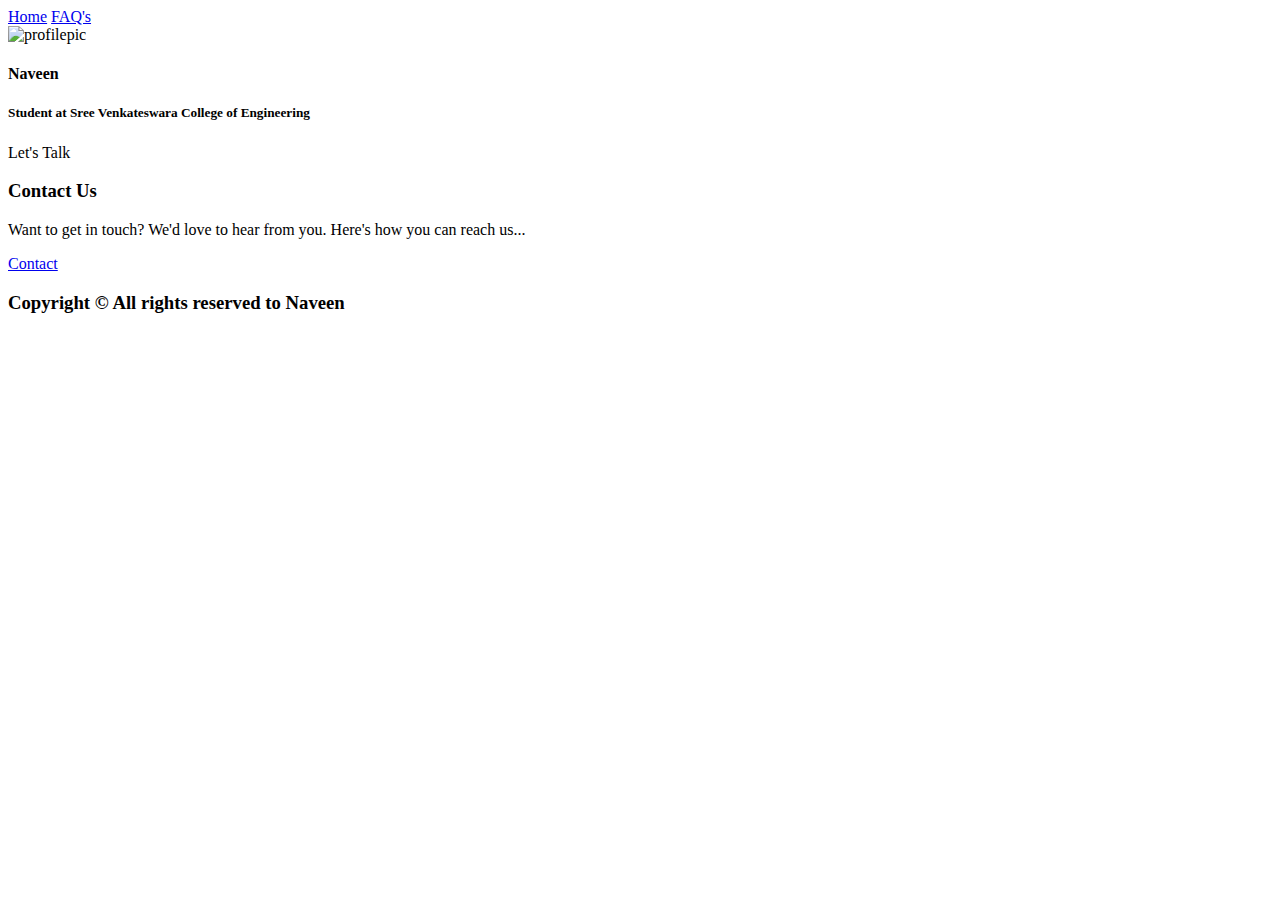
==== contact.html @ c38c0999 "Add files via upload" ====
<!DOCTYPE html>
<html lang="en">
<head>
    <meta charset="UTF-8">
    <meta name="viewport" content="width=device-width, initial-scale=1.0">
    <title>Contact Page</title>
    <link rel="preconnect" href="https://fonts.googleapis.com">
    <link rel="preconnect" href="https://fonts.gstatic.com" crossorigin>
    <link href="https://fonts.googleapis.com/css2?family=Caveat&family=Inspiration&family=Qwigley&display=swap" rel="stylesheet">
    <link href="https://cdn.jsdelivr.net/npm/bootstrap@5.3.0/dist/css/bootstrap.min.css" rel="stylesheet" integrity="sha384-9ndCyUaIbzAi2FUVXJi0CjmCapSmO7SnpJef0486qhLnuZ2cdeRhO02iuK6FUUVM" crossorigin="anonymous">
    <link rel="stylesheet" href="./contact.css">
</head>
<body>

<div class="container-fluid">
   <div class="container pt-4">  </div>               
       <div class="navigation d-flex justify-content-start">
           <a href="./index.html" class="fs-4 px-3 fw-medium text-dark">Home</a>
           <a href="./FAQ'S.html" class="fs-4 ps-5 faq fw-medium text-dark">FAQ's</a>
       </div>
   </div>  

   <div class="profile d-flex flex-column justify-content-center align-items-center mt-5 pt-5">
       <div class="pic">
          <img src="WhatsApp Image 2024-07-09 at 09.05.28_a0cd3255.jpg" class="img-fluid rounded-circle" alt="profilepic">
       </div>
       <div>
          <h4 class="fw-bold pt-3" >Naveen</h4>
       </div>
       <div>
          <h5 class="text-center">Student at Sree Venkateswara College of Engineering</h5>
       </div>
   </div>

   <div class="layer"></div>

    <div class=" hero text-center d-flex justify-content-center align-items-center">
        <div class="d-flex flex-column align-items-center bg-light opacity-75 p-3 rounded">
          <p class="text1 fs-2 fw-bold">Let's Talk</p>
          <h3 class="text2 fs-1">Contact Us</h3>
          <p class="text3 fs-6 fw-medium">Want to get in touch? We'd love to hear from you. Here's how you can reach us...</p>
          <a href="mailto:alurunaveen181@gmail.com" class="btn btn-info">Contact</a>
        </div>
    </div>

    <div class="container-fluid bg-success">
        <div class="row p-3">
          <h3 class=" col-lg-6 col-sm-12 fs-6"> Copyright &copy; All rights reserved to Naveen </h3>
          <div class="col-lg-6 col-sm-12 d-flex justify-content-end gap-4">
            <!--<a href="https://www.linkedin.com/in/bhavya-reddy-802b7b274/"><svg xmlns="http://www.w3.org/2000/svg" width="16" height="16" fill="currentColor" class="bi bi-linkedin" viewBox="0 0 16 16">
                <path fill="#0A66C2" d="M0 1.146C0 .513.526 0 1.175 0h13.65C15.474 0 16 .513 16 1.146v13.708c0 .633-.526 1.146-1.175 1.146H1.175C.526 16 0 15.487 0 14.854V1.146zm4.943 12.248V6.169H2.542v7.225h2.401zm-1.2-8.212c.837 0 1.358-.554 1.358-1.248-.015-.709-.52-1.248-1.342-1.248-.822 0-1.359.54-1.359 1.248 0 .694.521 1.248 1.327 1.248h.016zm4.908 8.212V9.359c0-.216.016-.432.08-.586.173-.431.568-.878 1.232-.878.869 0 1.216.662 1.216 1.634v3.865h2.401V9.25c0-2.22-1.184-3.252-2.764-3.252-1.274 0-1.845.7-2.165 1.193v.025h-.016a5.54 5.54 0 0 1 .016-.025V6.169h-2.4c.03.678 0 7.225 0 7.225h2.4z"/>
                </svg>
              </a>
              <a href="https://github.com/bhavyasriambati"><svg xmlns="http://www.w3.org/2000/svg" width="16" height="16" fill="currentColor" class="bi bi-github" viewBox="0 0 16 16">
                <path fill="#333" d="M8 0C3.58 0 0 3.58 0 8c0 3.54 2.29 6.53 5.47 7.59.4.07.55-.17.55-.38 0-.19-.01-.82-.01-1.49-2.01.37-2.53-.49-2.69-.94-.09-.23-.48-.94-.82-1.13-.28-.15-.68-.52-.01-.53.63-.01 1.08.58 1.23.82.72 1.21 1.87.87 2.33.66.07-.52.28-.87.51-1.07-1.78-.2-3.64-.89-3.64-3.95 0-.87.31-1.59.82-2.15-.08-.2-.36-1.02.08-2.12 0 0 .67-.21 2.2.82.64-.18 1.32-.27 2-.27.68 0 1.36.09 2 .27 1.53-1.04 2.2-.82 2.2-.82.44 1.1.16 1.92.08 2.12.51.56.82 1.27.82 2.15 0 3.07-1.87 3.75-3.65 3.95.29.25.54.73.54 1.48 0 1.07-.01 1.93-.01 2.2 0 .21.15.46.55.38A8.012 8.012 0 0 0 16 8c0-4.42-3.58-8-8-8z"/>
                </svg>
              </a>
              <a href="mailto:alurunaveen181@gmail.com"><svg xmlns="http://www.w3.org/2000/svg" width="16" height="16" fill="currentColor" class="bi bi-envelope" viewBox="0 0 16 16">
                <path fill="#EA4335" d="M0 4a2 2 0 0 1 2-2h12a2 2 0 0 1 2 2v8a2 2 0 0 1-2 2H2a2 2 0 0 1-2-2V4Zm2-1a1 1 0 0 0-1 1v.217l7 4.2 7-4.2V4a1 1 0 0 0-1-1H2Zm13 2.383-4.708 2.825L15 11.105V5.383Zm-.034 6.876-5.64-3.471L8 9.583l-1.326-.795-5.64 3.47A1 1 0 0 0 2 13h12a1 1 0 0 0 .966-.741ZM1 11.105l4.708-2.897L1 5.383v5.722Z"/>
                </svg>
              </a>
              <a href="https://twitter.com/BhavyaReddy02"><svg xmlns="http://www.w3.org/2000/svg" width="16" height="16" fill="currentColor" class="bi bi-twitter" viewBox="0 0 16 16">
                <path fill="#1DA1F2" d="M5.026 15c6.038 0 9.341-5.003 9.341-9.334 0-.14 0-.282-.006-.422A6.685 6.685 0 0 0 16 3.542a6.658 6.658 0 0 1-1.889.518 3.301 3.301 0 0 0 1.447-1.817 6.533 6.533 0 0 1-2.087.793A3.286 3.286 0 0 0 7.875 6.03a9.325 9.325 0 0 1-6.767-3.429 3.289 3.289 0 0 0 1.018 4.382A3.323 3.323 0 0 1 .64 6.575v.045a3.288 3.288 0 0 0 2.632 3.218 3.203 3.203 0 0 1-.865.115 3.23 3.23 0 0 1-.614-.057 3.283 3.283 0 0 0 3.067 2.277A6.588 6.588 0 0 1 .78 13.58a6.32 6.32 0 0 1-.78-.045A9.344 9.344 0 0 0 5.026 15z"/>
                </svg>
              </a>
              <a href="https://www.instagram.com/bhavya_reddii_/"><svg xmlns="http://www.w3.org/2000/svg" width="16" height="16" fill="currentColor" class="bi bi-instagram" viewBox="0 0 16 16">
                <path fill="#e1306c" d="M8 0C5.829 0 5.556.01 4.703.048 3.85.088 3.269.222 2.76.42a3.917 3.917 0 0 0-1.417.923A3.927 3.927 0 0 0 .42 2.76C.222 3.268.087 3.85.048 4.7.01 5.555 0 5.827 0 8.001c0 2.172.01 2.444.048 3.297.04.852.174 1.433.372 1.942.205.526.478.972.923 1.417.444.445.89.719 1.416.923.51.198 1.09.333 1.942.372C5.555 15.99 5.827 16 8 16s2.444-.01 3.298-.048c.851-.04 1.434-.174 1.943-.372a3.916 3.916 0 0 0 1.416-.923c.445-.445.718-.891.923-1.417.197-.509.332-1.09.372-1.942C15.99 10.445 16 10.173 16 8s-.01-2.445-.048-3.299c-.04-.851-.175-1.433-.372-1.941a3.926 3.926 0 0 0-.923-1.417A3.911 3.911 0 0 0 13.24.42c-.51-.198-1.092-.333-1.943-.372C10.443.01 10.172 0 7.998 0h.003zm-.717 1.442h.718c2.136 0 2.389.007 3.232.046.78.035 1.204.166 1.486.275.373.145.64.319.92.599.28.28.453.546.598.92.11.281.24.705.275 1.485.039.843.047 1.096.047 3.231s-.008 2.389-.047 3.232c-.035.78-.166 1.203-.275 1.485a2.47 2.47 0 0 1-.599.919c-.28.28-.546.453-.92.598-.28.11-.704.24-1.485.276-.843.038-1.096.047-3.232.047s-2.39-.009-3.233-.047c-.78-.036-1.203-.166-1.485-.276a2.478 2.478 0 0 1-.92-.598 2.48 2.48 0 0 1-.6-.92c-.109-.281-.24-.705-.275-1.485-.038-.843-.046-1.096-.046-3.233 0-2.136.008-2.388.046-3.231.036-.78.166-1.204.276-1.486.145-.373.319-.64.599-.92.28-.28.546-.453.92-.598.282-.11.705-.24 1.485-.276.738-.034 1.024-.044 2.515-.045v.002zm4.988 1.328a.96.96 0 1 0 0 1.92.96.96 0 0 0 0-1.92zm-4.27 1.122a4.109 4.109 0 1 0 0 8.217 4.109 4.109 0 0 0 0-8.217zm0 1.441a2.667 2.667 0 1 1 0 5.334 2.667 2.667 0 0 1 0-5.334z"/>
                </svg>
              </a>-->
          </div>
        </div>
    </div>
</div>


    <script src="https://cdn.jsdelivr.net/npm/bootstrap@5.3.0/dist/js/bootstrap.bundle.min.js" integrity="sha384-geWF76RCwLtnZ8qwWowPQNguL3RmwHVBC9FhGdlKrxdiJJigb/j/68SIy3Te4Bkz" crossorigin="anonymous"></script>
</body>
</html>
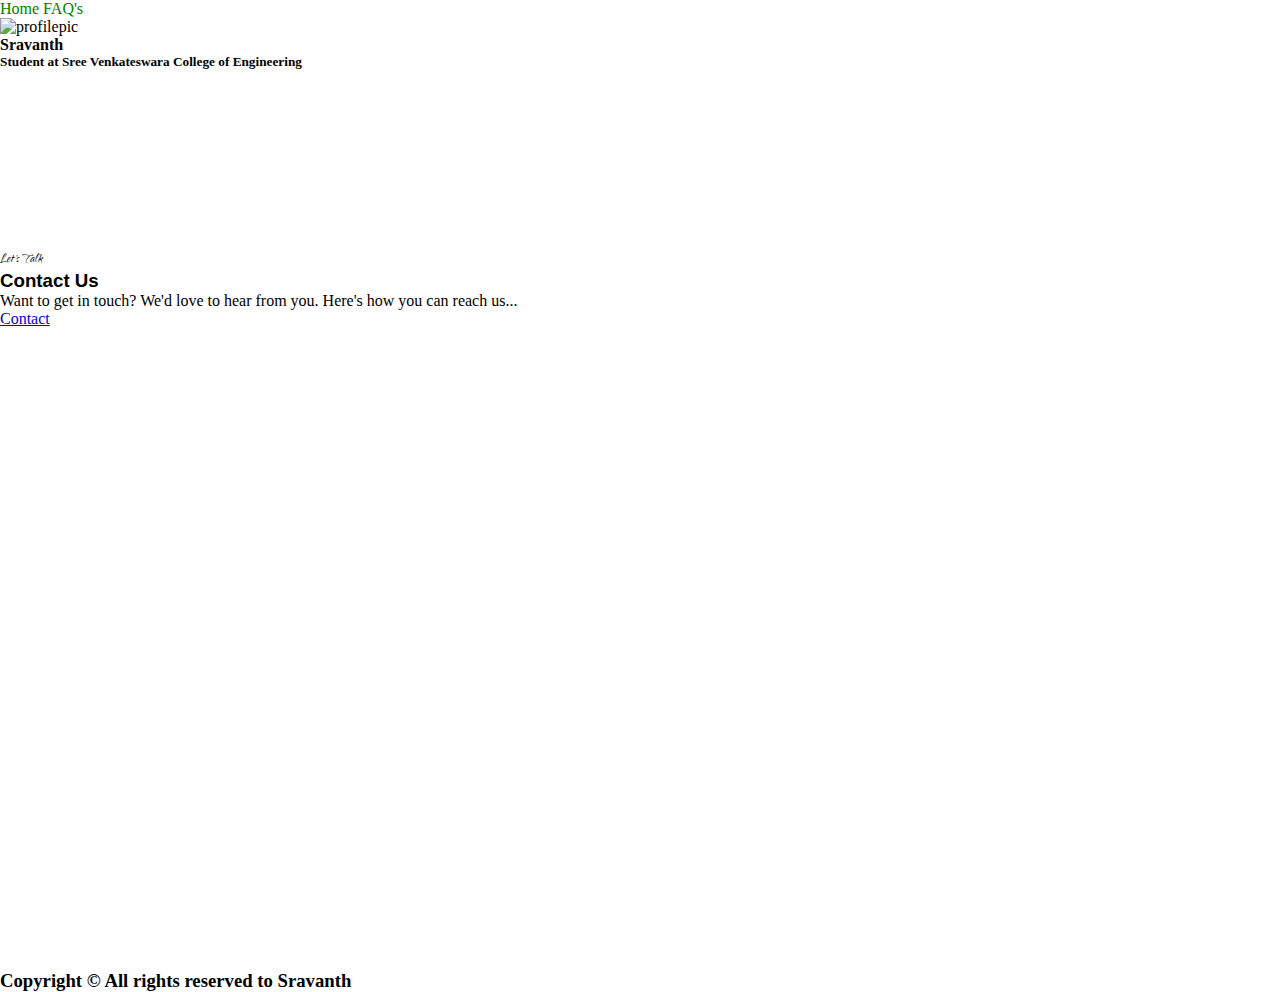
==== commit 97c97f4e: "Update contact.html" ====
--- a/contact.html
+++ b/contact.html
@@ -25,7 +25,7 @@
           <img src="WhatsApp Image 2024-07-09 at 09.05.28_a0cd3255.jpg" class="img-fluid rounded-circle" alt="profilepic">
        </div>
        <div>
-          <h4 class="fw-bold pt-3" >Naveen</h4>
+          <h4 class="fw-bold pt-3" >Sravanth</h4>
        </div>
        <div>
           <h5 class="text-center">Student at Sree Venkateswara College of Engineering</h5>
@@ -39,13 +39,13 @@
           <p class="text1 fs-2 fw-bold">Let's Talk</p>
           <h3 class="text2 fs-1">Contact Us</h3>
           <p class="text3 fs-6 fw-medium">Want to get in touch? We'd love to hear from you. Here's how you can reach us...</p>
-          <a href="mailto:alurunaveen181@gmail.com" class="btn btn-info">Contact</a>
+          <a href="mailto:venkatasravanth001@gmail.com" class="btn btn-info">Contact</a>
         </div>
     </div>
 
     <div class="container-fluid bg-success">
         <div class="row p-3">
-          <h3 class=" col-lg-6 col-sm-12 fs-6"> Copyright &copy; All rights reserved to Naveen </h3>
+          <h3 class=" col-lg-6 col-sm-12 fs-6"> Copyright &copy; All rights reserved to Sravanth </h3>
           <div class="col-lg-6 col-sm-12 d-flex justify-content-end gap-4">
             <!--<a href="https://www.linkedin.com/in/bhavya-reddy-802b7b274/"><svg xmlns="http://www.w3.org/2000/svg" width="16" height="16" fill="currentColor" class="bi bi-linkedin" viewBox="0 0 16 16">
                 <path fill="#0A66C2" d="M0 1.146C0 .513.526 0 1.175 0h13.65C15.474 0 16 .513 16 1.146v13.708c0 .633-.526 1.146-1.175 1.146H1.175C.526 16 0 15.487 0 14.854V1.146zm4.943 12.248V6.169H2.542v7.225h2.401zm-1.2-8.212c.837 0 1.358-.554 1.358-1.248-.015-.709-.52-1.248-1.342-1.248-.822 0-1.359.54-1.359 1.248 0 .694.521 1.248 1.327 1.248h.016zm4.908 8.212V9.359c0-.216.016-.432.08-.586.173-.431.568-.878 1.232-.878.869 0 1.216.662 1.216 1.634v3.865h2.401V9.25c0-2.22-1.184-3.252-2.764-3.252-1.274 0-1.845.7-2.165 1.193v.025h-.016a5.54 5.54 0 0 1 .016-.025V6.169h-2.4c.03.678 0 7.225 0 7.225h2.4z"/>
@@ -55,7 +55,7 @@
                 <path fill="#333" d="M8 0C3.58 0 0 3.58 0 8c0 3.54 2.29 6.53 5.47 7.59.4.07.55-.17.55-.38 0-.19-.01-.82-.01-1.49-2.01.37-2.53-.49-2.69-.94-.09-.23-.48-.94-.82-1.13-.28-.15-.68-.52-.01-.53.63-.01 1.08.58 1.23.82.72 1.21 1.87.87 2.33.66.07-.52.28-.87.51-1.07-1.78-.2-3.64-.89-3.64-3.95 0-.87.31-1.59.82-2.15-.08-.2-.36-1.02.08-2.12 0 0 .67-.21 2.2.82.64-.18 1.32-.27 2-.27.68 0 1.36.09 2 .27 1.53-1.04 2.2-.82 2.2-.82.44 1.1.16 1.92.08 2.12.51.56.82 1.27.82 2.15 0 3.07-1.87 3.75-3.65 3.95.29.25.54.73.54 1.48 0 1.07-.01 1.93-.01 2.2 0 .21.15.46.55.38A8.012 8.012 0 0 0 16 8c0-4.42-3.58-8-8-8z"/>
                 </svg>
               </a>
-              <a href="mailto:alurunaveen181@gmail.com"><svg xmlns="http://www.w3.org/2000/svg" width="16" height="16" fill="currentColor" class="bi bi-envelope" viewBox="0 0 16 16">
+              <a href="mailto:venkatasravanth001@gmail.com"><svg xmlns="http://www.w3.org/2000/svg" width="16" height="16" fill="currentColor" class="bi bi-envelope" viewBox="0 0 16 16">
                 <path fill="#EA4335" d="M0 4a2 2 0 0 1 2-2h12a2 2 0 0 1 2 2v8a2 2 0 0 1-2 2H2a2 2 0 0 1-2-2V4Zm2-1a1 1 0 0 0-1 1v.217l7 4.2 7-4.2V4a1 1 0 0 0-1-1H2Zm13 2.383-4.708 2.825L15 11.105V5.383Zm-.034 6.876-5.64-3.471L8 9.583l-1.326-.795-5.64 3.47A1 1 0 0 0 2 13h12a1 1 0 0 0 .966-.741ZM1 11.105l4.708-2.897L1 5.383v5.722Z"/>
                 </svg>
               </a>
--- a/contact.css
+++ b/contact.css
@@ -0,0 +1,44 @@
+*{
+    padding: 0;
+    margin: 0;
+}
+.navigation a{
+    text-decoration: none;
+    color: green;
+}
+.hero{
+    height: 80vh;
+    background: url('images/contact.jpg');
+    background-repeat: no-repeat;
+    background-size: cover;
+}
+.text1{
+    font-family: 'Qwigley', cursive;
+    margin-bottom: 0;
+}
+.text2{
+    font-family:Impact, Haettenschweiler, 'Arial Narrow Bold', sans-serif;
+}
+.text3{
+    width: 50%;
+}
+.pic{
+    width: 200px;
+}
+.layer{
+    height:20vh;
+    background: url('images/page-title-layer.png');
+    background-size: cover;
+    background-repeat: no-repeat;
+    position: relative;
+    top:60px;
+}
+@media(max-width:570px){
+    .d-flex>.organic,.faq{
+        display: none;
+
+    }
+    a.fs-4{
+        padding-right:75%;
+    }
+}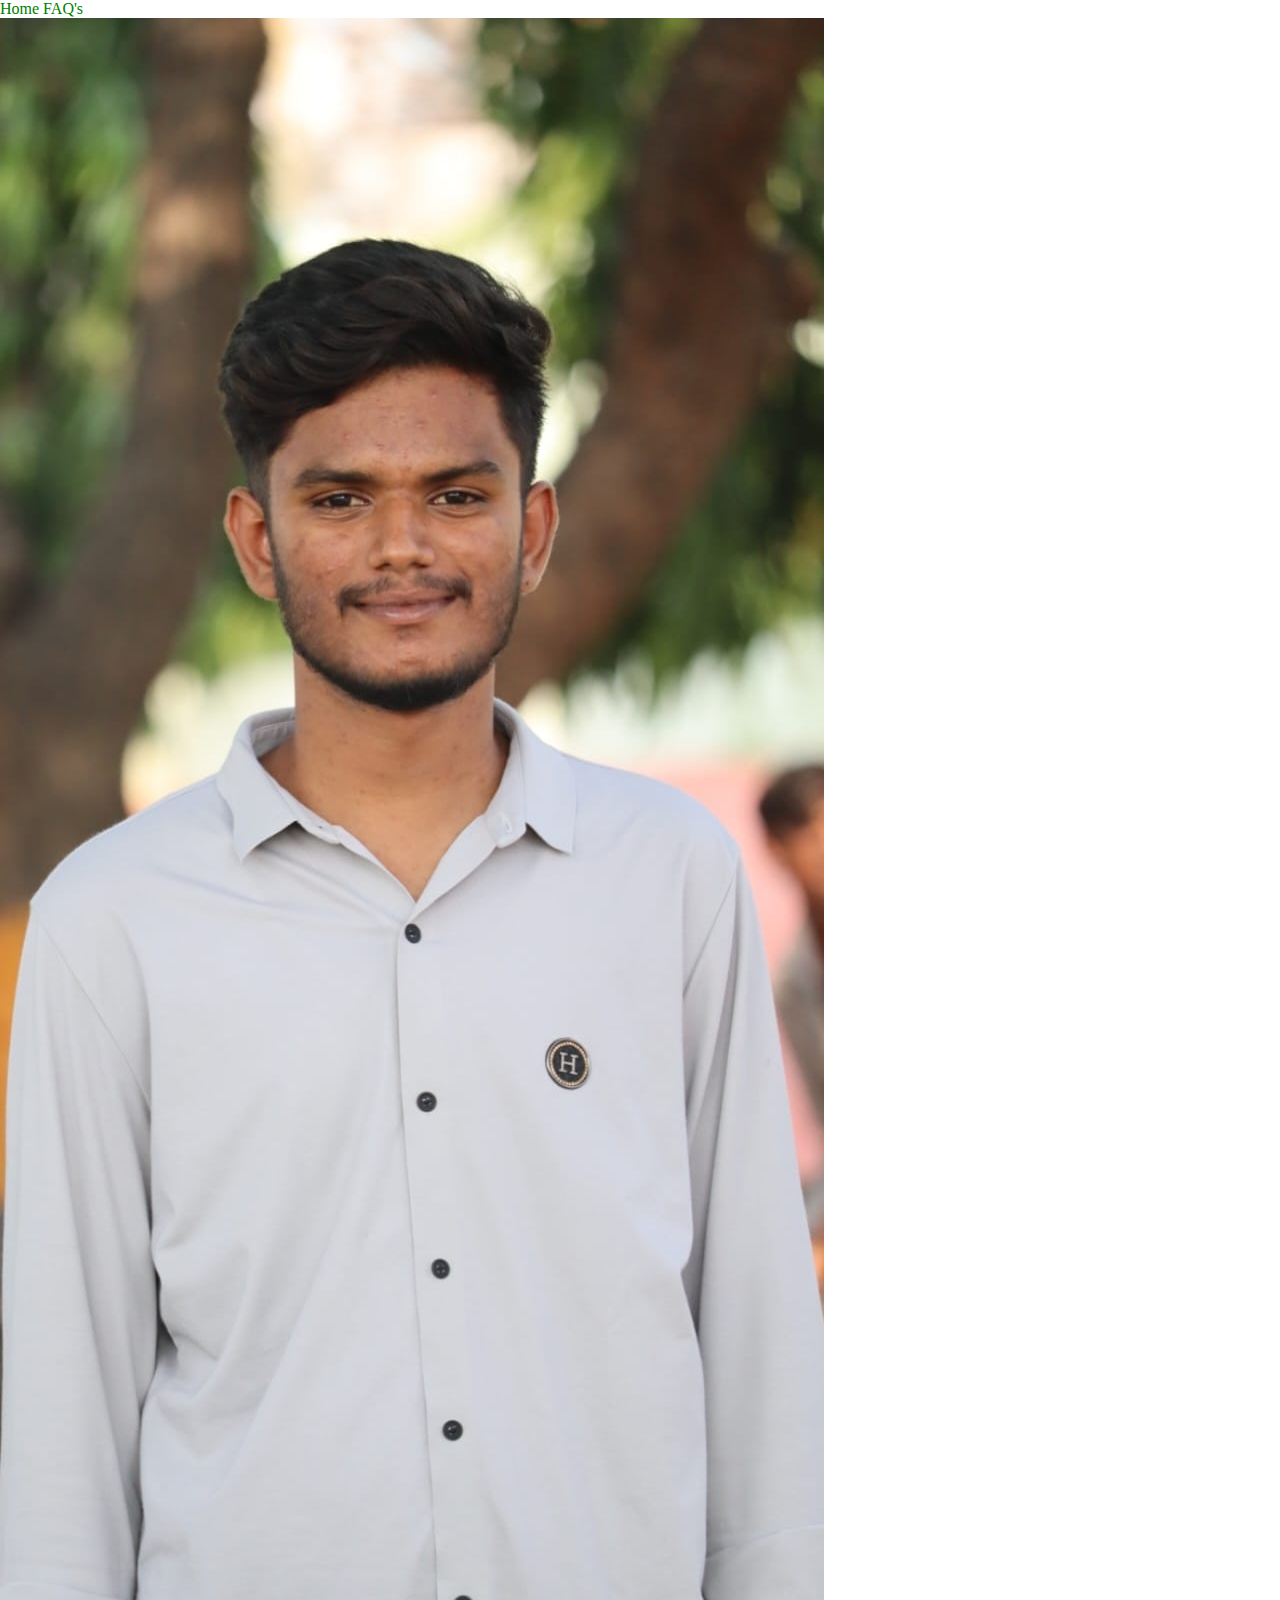
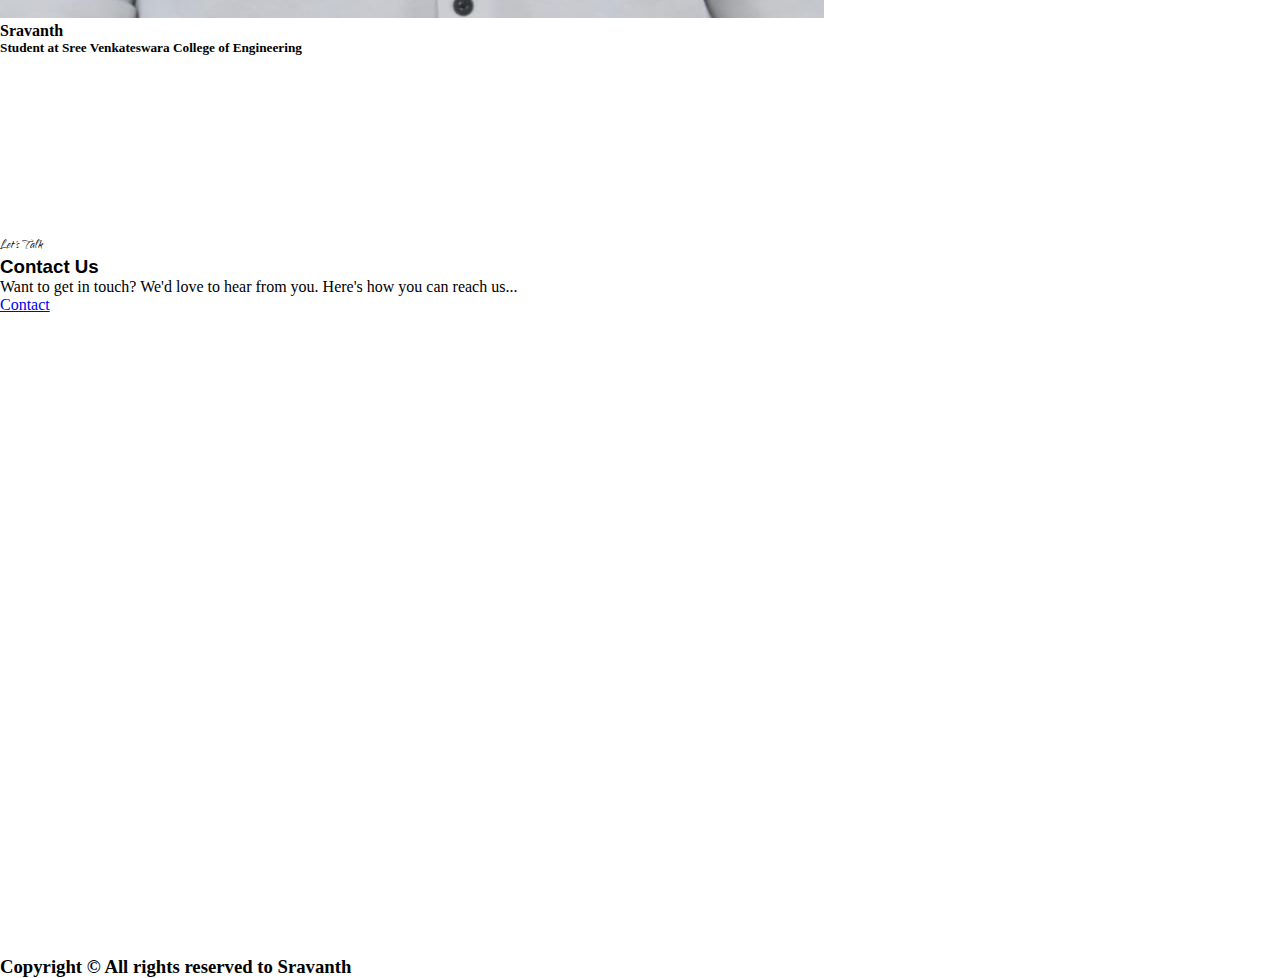
==== commit e6b7d2ab: "Update contact.html" ====
--- a/contact.html
+++ b/contact.html
@@ -22,7 +22,7 @@
 
    <div class="profile d-flex flex-column justify-content-center align-items-center mt-5 pt-5">
        <div class="pic">
-          <img src="WhatsApp Image 2024-07-09 at 09.05.28_a0cd3255.jpg" class="img-fluid rounded-circle" alt="profilepic">
+          <img src="WhatsApp Image 2024-07-09 at 21.28.23_97dfaee5.jpg" class="img-fluid rounded-circle" alt="profilepic">
        </div>
        <div>
           <h4 class="fw-bold pt-3" >Sravanth</h4>
